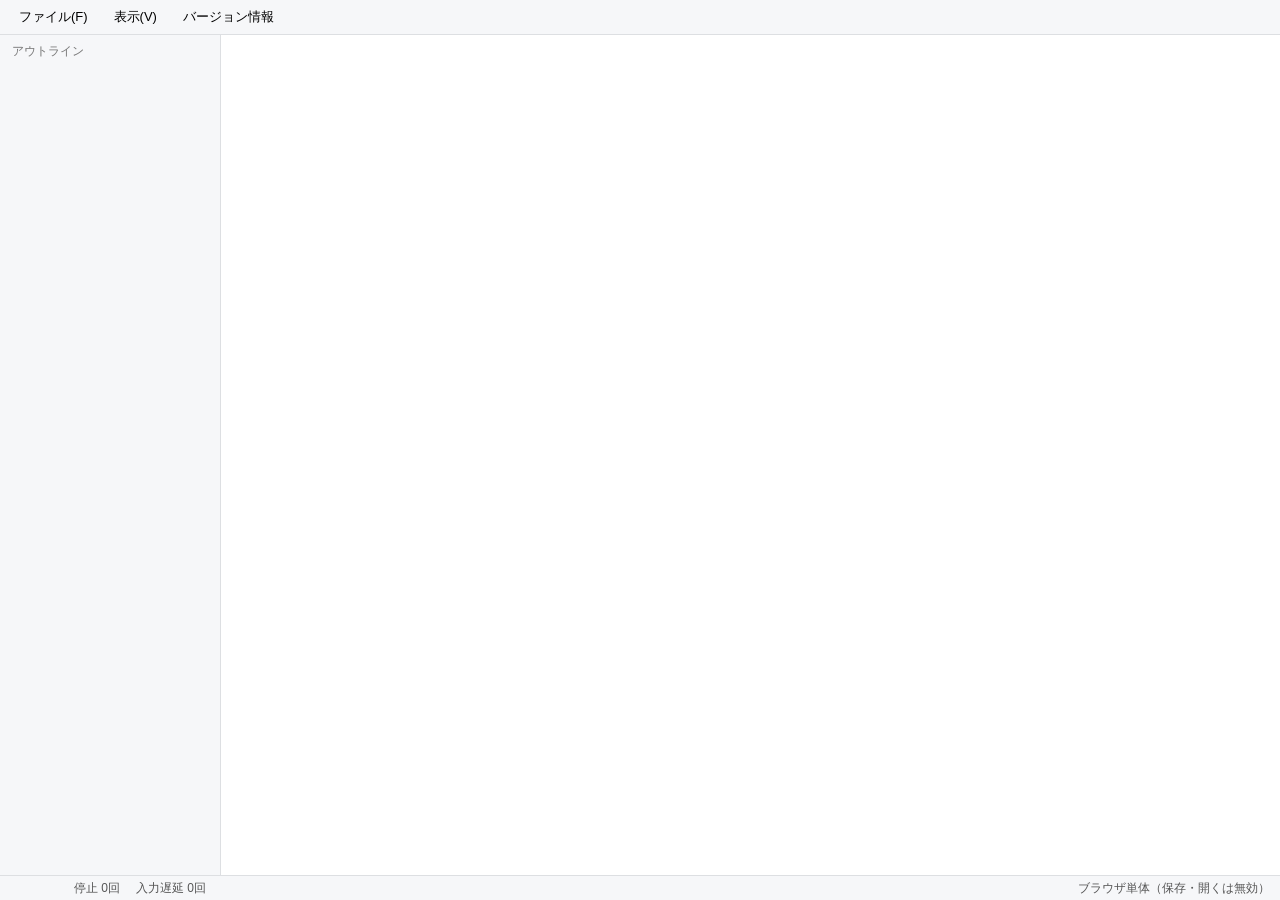
==== web/index.html @ 96186562 "プロジェクト ファイルを追加します。" ====
<!doctype html>
<html lang="ja">
<head>
  <meta charset="utf-8" />
  <meta name="viewport" content="width=device-width, initial-scale=1" />
  <title>無題</title>
  <link rel="stylesheet" href="./app.css" />
</head>
<body>
  <div id="app">
    <header id="menubar">
      <!-- メニューの項目は main.js の MENUS（ファイル：新規・開く・保存・名前を付けて保存、
           表示：アウトライン・ステータスバーの表示の切り替え） -->
      <button id="menu-file" title="ファイル (Alt+F)">ファイル(F)</button>
      <button id="menu-view" title="表示 (Alt+V)">表示(V)</button>
      <!--<span class="sep"></span>-->
      <button data-cmd="about" title="バージョン情報">バージョン情報</button>
    </header>
    <main id="body">
      <nav id="outline" aria-label="アウトライン"><div class="pane-title">アウトライン</div><ul id="outline-list"></ul></nav>
      <div id="splitter" title="ドラッグで幅を変更（ダブルクリックで元の幅に戻す）"></div>
      <section id="editor-wrap"><div id="doc"></div></section>
    </main>
    <footer id="statusbar">
      <span id="status-dirty"></span>
      <!-- 停止・入力遅延の回数は、Debug ビルドの時だけ表示する（main.js の startStallMonitor） -->
      <span id="status-stall" class="debug-only" title="画面の処理が200ms以上止まった回数（IMEフリーズ検証用）">停止 0回</span>
      <span id="status-lag" class="debug-only" title="キー入力が画面に届くまで200ms以上かかった回数（IMEフリーズ検証用）">入力遅延 0回</span>
      <span id="status-link"></span>
      <span id="status-host"></span>
    </footer>
  </div>
  <script type="module" src="./js/main.js"></script>
</body>
</html>
---- web/app.css ----
/* mdew：画面全体のレイアウトと、mde に近い見た目 */
/* ===== フォント・文字の大きさ（ここを書き換えて試せます） =====
   フォントは左から順に、PC に入っているものが使われます（日本語が無いフォントの場合、日本語の文字だけ
   次のフォントで表示されます）。フォント名に空白を含む場合は ' ' で囲みます。 */
/* オリジナルスタイル
:root {
  --ui-font: 'Yu Gothic UI', 'Meiryo UI', 'Segoe UI', sans-serif;
  --doc-font: 'Yu Gothic UI', 'Yu Gothic', 'Meiryo', 'Segoe UI', sans-serif;
  --doc-font-size: 16px;
  --doc-line-height: 1.75;
  --code-font: Consolas, 'Yu Gothic UI', monospace;
  --code-font-size: 0.92em;
  --code-block-font-size: 14px;
  --code-block-line-height: 1.5;
  --line: #dddfe2;
  --pane-bg: #f6f7f9;
  --code-bg: #ece8dc;
  --code-block-bg: #ece8dc;
  --code-border: transparent;
  --code-text: #333333;
  --text: #1c1c1c;
}
*/
/* Typoraスタイル */
:root {
  --ui-font: 'Yu Gothic UI', 'Meiryo UI', 'Segoe UI', sans-serif;
  --doc-font: 'Meiryo', 'Yu Gothic', sans-serif;
  --doc-font-size: 16px;
  --doc-line-height: 1.75;
  --code-font: Consolas, 'Meiryo', monospace;
  --code-font-size: 0.92em;
  --code-block-font-size: 14px;
  --code-block-line-height: 1.5;
  --line: #dddfe2;
  --pane-bg: #f6f7f9;
  --code-bg: #f3f4f4;
  --code-block-bg: #f3f4f4;
  --code-border: #e7eaed;
  --text: #1c1c1c;
}

html, body { height: 100%; margin: 0; }
body { font-family: var(--ui-font); background: #ffffff; color: var(--text); }
#app { display: flex; flex-direction: column; height: 100vh; }

#menubar {
  display: flex; align-items: center; gap: 4px;
  padding: 4px 8px; border-bottom: 1px solid var(--line); background: var(--pane-bg);
  font-size: 13px;
}
#menubar button {
  font: inherit; padding: 3px 10px; border: 1px solid transparent; border-radius: 4px;
  background: transparent; cursor: pointer;
}
#menubar button:hover { background: #e6e8eb; border-color: var(--line); }
#menubar .sep { width: 1px; height: 18px; background: var(--line); margin: 0 6px; }

#body { flex: 1; display: flex; min-height: 0; }
#outline {
  width: 220px; flex: none; overflow: auto; border-right: 1px solid var(--line);
  background: var(--pane-bg); font-size: 13px;
}
body.no-outline #outline { display: none; } /* メニュー「表示」→「アウトラインを表示」で切り替え */
.pane-title { padding: 8px 12px 4px; color: #777; font-size: 12px; }
#outline-list { list-style: none; margin: 0; padding: 0 0 12px; }
#outline-list li { padding: 3px 12px; cursor: pointer; white-space: nowrap; overflow: hidden; text-overflow: ellipsis; }
#outline-list li:hover { background: #e6e8eb; }
#outline-list .lv2 { padding-left: 24px; }
#outline-list .lv3 { padding-left: 36px; }
#outline-list .lv4, #outline-list .lv5, #outline-list .lv6 { padding-left: 48px; }

#editor-wrap { flex: 1; overflow: auto; }

/* ===== 文書の見た目 ===== */
#doc {
  max-width: 980px; margin: 0 auto; padding: 24px 48px 120px;
  font-family: var(--doc-font); font-size: var(--doc-font-size); line-height: var(--doc-line-height); outline: none;
  word-wrap: break-word;
}
#doc > :first-child { margin-top: 0; }
#doc p { margin: 0 0 0.8em; }
/* 見出しの大きさは本文の文字の大きさ（--doc-font-size）に対する比率 */
#doc h1, #doc h2, #doc h3, #doc h4, #doc h5, #doc h6 { line-height: 1.4; margin: 1.2em 0 0.6em; font-weight: 700; }
#doc h1 { font-size: 1.875em; border-bottom: 1px solid #b4b4b4; padding-bottom: 4px; }
#doc h2 { font-size: 1.5em; border-bottom: 1px solid #b4b4b4; padding-bottom: 4px; }
#doc h3 { font-size: 1.25em; }
#doc h4 { font-size: 1.0625em; }
#doc h5, #doc h6 { font-size: 1em; }
#doc ul, #doc ol { margin: 0 0 0.8em; padding-left: 1.8em; }
#doc li > ul, #doc li > ol { margin-bottom: 0; }
#doc ul { list-style-type: disc; }
#doc ul ul { list-style-type: circle; }
#doc ul ul ul { list-style-type: square; }
/* チェックボックスは箇条書きの記号と同じ位置（項目の左側）に置き、文字の位置・入れ子の字下げ幅を
   通常の箇条書きと揃える */
#doc li.task { list-style: none; position: relative; }
#doc li.task > input[type=checkbox] {
  position: absolute; left: -1.35em; top: 0.48em; margin: 0; width: 0.85em; height: 0.85em; cursor: pointer;
}
#doc blockquote { margin: 0 0 0.8em; padding: 0 1em; border-left: 4px solid #d0d7de; color: #555; }
#doc blockquote > :last-child { margin-bottom: 0; }
#doc hr { border: none; border-top: 2px solid #d0d7de; margin: 1.2em 0; }
#doc code {
  font-family: var(--code-font); font-size: var(--code-font-size); color: var(--code-text);
  background: var(--code-bg); border: 1px solid var(--code-border); border-radius: 3px; padding: 1px 4px 0;
}
#doc pre {
  font-family: var(--code-font); font-size: var(--code-block-font-size); line-height: var(--code-block-line-height);
  color: var(--code-text); background: var(--code-block-bg); border: 1px solid var(--code-border); border-radius: 3px;
  padding: 8px 16px; margin: 0 0 0.8em; white-space: pre-wrap;
}
#doc pre code { background: none; border: none; padding: 0; font-size: inherit; }
#doc pre[data-info]:not([data-info=""])::before {
  content: attr(data-info); display: block; float: right; color: #999; font-size: 12px; user-select: none;
}
#doc .md-raw {
  font-family: var(--code-font); white-space: pre-wrap; color: #777; font-size: 14px;
  margin: 0 0 0.8em; padding: 2px 6px; border-left: 3px solid #e3e3e3;
}
#doc table { border-collapse: collapse; margin: 0 0 0.8em; }
#doc th, #doc td { border: 1px solid #c8ccd1; padding: 4px 10px; min-width: 3em; vertical-align: top; }
#doc th { background: #f1f3f5; }
#doc img { max-width: 100%; vertical-align: bottom; }
#doc a { color: #0b62c4; text-decoration: underline; cursor: pointer; } /* リンクはクリックで開く */
#doc mark { background: #fff3a3; }

#statusbar {
  display: flex; gap: 16px; padding: 3px 10px; border-top: 1px solid var(--line);
  background: var(--pane-bg); font-size: 12px; color: #555;
  line-height: 18px; min-height: 18px; /* 表示する文字が無い時も高さを変えない */
}
body.no-statusbar #statusbar { display: none; } /* メニュー「表示」→「ステータスバーを表示」で切り替え */
#status-dirty { color: #c0392b; min-width: 4em; }
#status-host { margin-left: auto; }
#status-link { color: #0b62c4; overflow: hidden; text-overflow: ellipsis; white-space: nowrap; min-width: 0; }
/* Debug ビルドの時だけ表示する部分（停止・入力遅延の回数。ホストから init で debug が届くと body に debug を付ける） */
.debug-only { display: none; }
body.debug .debug-only { display: inline; }

/* 右クリックのメニュー・「ファイル」のメニュー */
.md-menu {
  position: fixed; z-index: 100; min-width: 160px; padding: 4px 0;
  background: #ffffff; border: 1px solid #c8ccd1; border-radius: 6px;
  box-shadow: 0 4px 16px rgba(0, 0, 0, 0.15); font-family: var(--ui-font); font-size: 13px;
}
.md-menu button {
  display: flex; align-items: center; width: 100%; padding: 5px 16px 5px 6px; border: none; background: none;
  text-align: left; font: inherit; color: var(--text); cursor: pointer; white-space: nowrap;
}
.md-menu button .check { width: 18px; flex: none; text-align: center; color: #0b62c4; }
.md-menu button .key { margin-left: auto; padding-left: 28px; color: #888; font-size: 12px; }
.md-menu button:disabled .key { color: #bbb; }
.md-menu button:hover:not(:disabled) { background: #e8f0fe; }
.md-menu button:disabled { color: #aaa; cursor: default; }
.md-menu hr { border: none; border-top: 1px solid #e3e5e8; margin: 4px 0; }
.md-menu .heading { padding: 4px 16px 2px 10px; color: #888; font-size: 12px; cursor: default; } /* 選べない見出し */

/* アウトラインとの境界（ドラッグで幅を変更、ダブルクリックで既定の幅に戻す） */
#splitter { width: 6px; margin-left: -3px; margin-right: -3px; flex: none; cursor: col-resize; position: relative; z-index: 2; }
#splitter:hover, body.resizing #splitter { background: rgba(11, 98, 196, 0.25); }
body.no-outline #splitter { display: none; }
body.resizing { cursor: col-resize; user-select: none; }
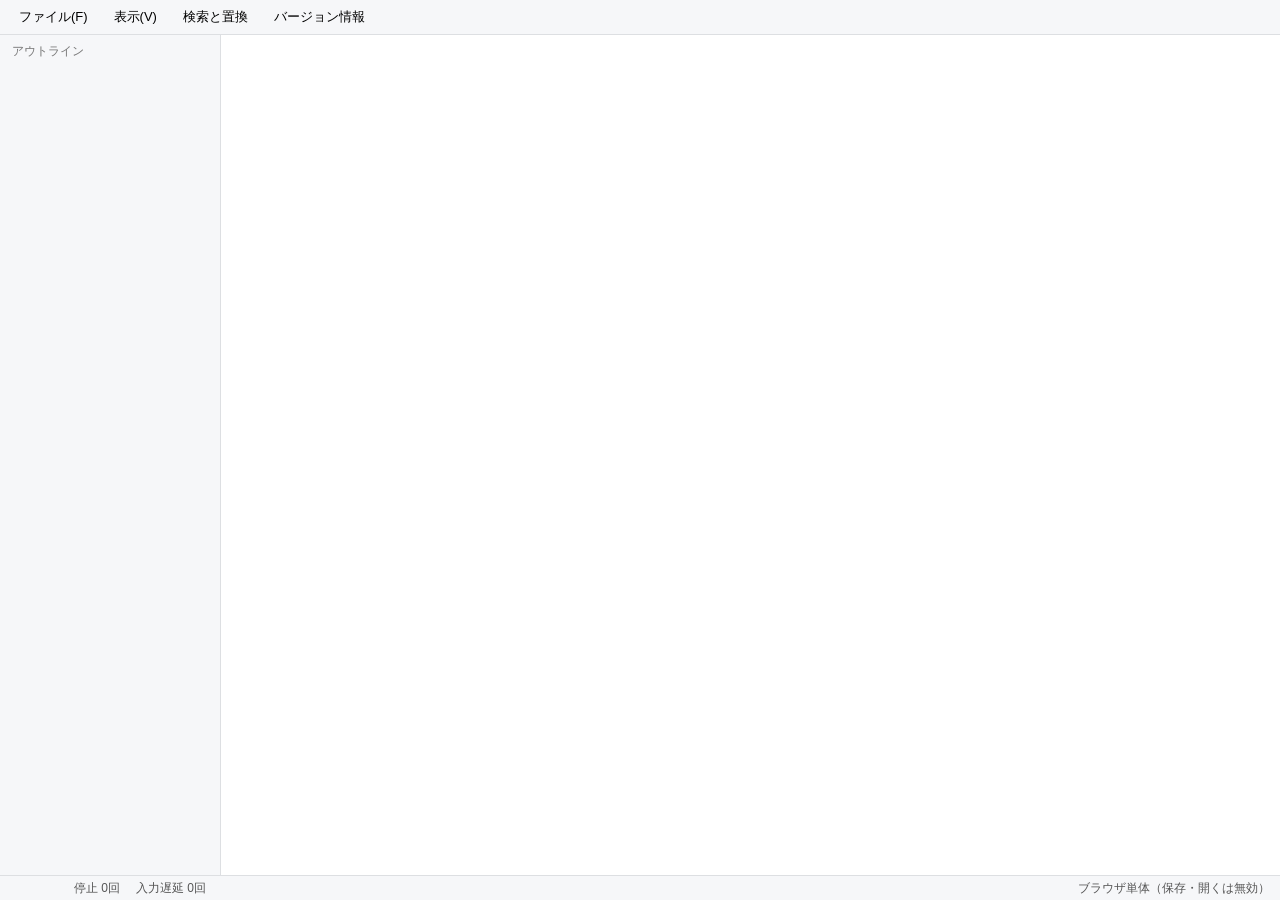
==== commit 2284609e: "フォルダビュー 検索と置換 ソースモード 段落中の改行メニュー ステータスバーの表示非表示" ====
--- a/web/index.html
+++ b/web/index.html
@@ -13,13 +13,25 @@
            表示：アウトライン・ステータスバーの表示の切り替え） -->
       <button id="menu-file" title="ファイル (Alt+F)">ファイル(F)</button>
       <button id="menu-view" title="表示 (Alt+V)">表示(V)</button>
+      <button data-cmd="find" title="検索と置換 (Ctrl+F)">検索と置換</button>
       <!--<span class="sep"></span>-->
       <button data-cmd="about" title="バージョン情報">バージョン情報</button>
     </header>
     <main id="body">
+      <!-- フォルダビュー（「ファイル」→「フォルダを開く...」で開いた時だけ表示する。main.js・folder.js） -->
+      <nav id="folder" aria-label="フォルダ">
+        <div class="pane-header"><span id="folder-title" class="pane-title">フォルダ</span>
+          <button id="folder-reopen" title="別のフォルダを開く">…</button></div>
+        <ul id="folder-tree"></ul>
+      </nav>
+      <div id="folder-splitter" title="ドラッグで幅を変更（ダブルクリックで元の幅に戻す）"></div>
       <nav id="outline" aria-label="アウトライン"><div class="pane-title">アウトライン</div><ul id="outline-list"></ul></nav>
       <div id="splitter" title="ドラッグで幅を変更（ダブルクリックで元の幅に戻す）"></div>
-      <section id="editor-wrap"><div id="doc"></div></section>
+      <section id="editor-wrap"><div id="doc"></div>
+        <!-- ソースモード（「表示」→「ソースモード」）：Markdown のソースを直接編集する入力欄と、その後ろに重ねて
+             検索の色・行の位置に使う要素（main.js の setSourceMode） -->
+        <div id="source-wrap"><div id="source-backdrop" aria-hidden="true"></div><textarea id="source" spellcheck="false" aria-label="Markdown のソース"></textarea></div>
+      </section>
     </main>
     <footer id="statusbar">
       <span id="status-dirty"></span>
@@ -30,6 +42,40 @@
       <span id="status-host"></span>
     </footer>
   </div>
+  <!-- 検索と置換（Ctrl+F・メニューバーの「検索と置換」。find.js） -->
+  <div id="find-panel" role="dialog" aria-label="検索と置換" hidden>
+    <div id="find-header"><span>検索と置換</span><button id="find-close" title="閉じる (Esc)">×</button></div>
+    <div class="find-body">
+      <label for="find-query">検索する文字列</label>
+      <input id="find-query" type="text" spellcheck="false" autocomplete="off" />
+      <details id="find-replace-box">
+        <summary>置換後の文字列</summary>
+        <input id="find-replacement" type="text" spellcheck="false" autocomplete="off" />
+      </details>
+      <div class="find-row"><span class="find-label">対象範囲</span>
+        <label><input type="radio" name="find-scope" id="find-scope-file" checked />現在のファイル</label>
+        <label><input type="radio" name="find-scope" id="find-scope-folder" />フォルダ全体（サブフォルダ含む）</label>
+      </div>
+      <div class="find-row">
+        <label><input type="checkbox" id="find-case" />大文字・小文字を区別する</label>
+        <label><input type="checkbox" id="find-regex" />正規表現を使用する</label>
+      </div>
+      <div class="find-buttons">
+        <button id="find-prev">前を検索</button><button id="find-next">次を検索</button><button id="find-all" class="default">すべて検索</button>
+        <button id="find-step-replace" hidden>1件ずつ置換…</button><button id="find-replace-all" hidden>すべて置換</button>
+      </div>
+      <div id="find-status"></div>
+      <ul id="find-results" hidden></ul>
+      <div id="find-step" hidden>
+        <div id="find-step-file"></div>
+        <div id="find-step-context"></div>
+        <div class="find-buttons">
+          <button id="find-step-do">置換</button><button id="find-step-skip">スキップ</button>
+          <button id="find-step-rest">残りをすべて置換</button><button id="find-step-end">終了</button>
+        </div>
+      </div>
+    </div>
+  </div>
   <script type="module" src="./js/main.js"></script>
 </body>
 </html>
--- a/web/app.css
+++ b/web/app.css
@@ -137,6 +137,95 @@
 .debug-only { display: none; }
 body.debug .debug-only { display: inline; }
 
+/* ソースモード（Markdown のソースを直接編集する。背景の色・余白は mde と同じ）。入力欄（#source）と、
+   その後ろに重ねる要素（#source-backdrop。検索の色・行の位置を測る）は、文字の配置がまったく同じになるようにする */
+#source-wrap { display: none; position: relative; height: 100%; }
+body.source-mode #doc { display: none; }
+body.source-mode #source-wrap { display: block; }
+body.source-mode #editor-wrap { overflow: hidden; }
+#source, #source-backdrop {
+  position: absolute; inset: 0; margin: 0; border: 0; box-sizing: border-box; padding: 32px 40px;
+  font-family: var(--doc-font); font-size: var(--doc-font-size); line-height: 1.6; letter-spacing: normal;
+  white-space: pre-wrap; overflow-wrap: break-word; word-break: normal; tab-size: 4;
+  overflow-x: hidden; overflow-y: scroll;
+}
+#source-backdrop { background: #f0f0f0; color: transparent; pointer-events: none; }
+#source-backdrop mark { color: transparent; background: #ffe166; }
+#source-backdrop mark.current { background: #ffa54d; }
+#source { background: transparent; color: #000000; resize: none; outline: none; }
+
+/* フォルダビュー（「フォルダを開く...」で開いた時だけ表示。行の色は mde と同じ） */
+#folder {
+  display: none; width: 200px; flex: none; overflow: auto; border-right: 1px solid var(--line);
+  background: var(--pane-bg); font-size: 13px;
+}
+#folder-splitter { display: none; }
+body.folder-open #folder { display: block; }
+body.folder-open #folder-splitter { display: block; }
+body.folder-open.no-folderpane #folder, body.folder-open.no-folderpane #folder-splitter { display: none; }
+#folder .pane-header { display: flex; align-items: center; padding-right: 6px; }
+#folder .pane-header .pane-title { flex: 1; overflow: hidden; text-overflow: ellipsis; white-space: nowrap; }
+#folder-reopen {
+  font: inherit; padding: 0 6px; border: 1px solid transparent; border-radius: 4px; background: transparent; cursor: pointer;
+}
+#folder-reopen:hover { background: #e6e8eb; border-color: var(--line); }
+#folder-tree, #folder-tree ul { list-style: none; margin: 0; padding: 0; }
+#folder-tree { padding-bottom: 12px; }
+#folder-tree .row {
+  white-space: nowrap; cursor: pointer; padding-top: 2px; padding-bottom: 2px; padding-right: 8px;
+  border: 1px solid transparent;
+}
+#folder-tree .row:hover { background: #e6e8eb; }
+#folder-tree .toggle { display: inline-block; width: 14px; color: #777; font-size: 11px; }
+#folder-tree .row.current { background: #cbe8f6; }
+#folder-tree .row.hit { background: #ffe166; }
+#folder-tree .row.current.hit { border-color: #26a0da; }
+#folder-splitter { width: 6px; margin-left: -3px; margin-right: -3px; flex: none; cursor: col-resize; position: relative; z-index: 2; }
+#folder-splitter:hover, body.resizing #folder-splitter { background: rgba(11, 98, 196, 0.25); }
+
+/* 検索と置換：見つかった箇所の色（黄色）、今の箇所（オレンジ）。mde と同じ色 */
+::highlight(find-all) { background-color: #ffe166; }
+::highlight(find-current) { background-color: #ffa54d; }
+#outline-list li.search-hit { background: #ffe166; }
+#outline-list li.search-current { background: #cbe8f6; }
+#outline-list li.search-hit.search-current { background: #ffe166; outline: 1px solid #26a0da; outline-offset: -1px; }
+
+/* 検索と置換のパネル（右上に重ねて表示。見出しをドラッグして動かせる） */
+#find-panel {
+  position: fixed; top: 40px; right: 24px; z-index: 80; width: 540px; max-width: calc(100vw - 32px);
+  background: #ffffff; border: 1px solid #c8ccd1; border-radius: 6px; box-shadow: 0 6px 24px rgba(0, 0, 0, 0.18);
+  font-family: var(--ui-font); font-size: 13px; color: var(--text);
+}
+#find-panel[hidden] { display: none; }
+#find-header {
+  display: flex; align-items: center; padding: 6px 8px 6px 12px; border-bottom: 1px solid var(--line);
+  background: var(--pane-bg); border-radius: 6px 6px 0 0; cursor: move; user-select: none; font-weight: bold;
+}
+#find-header span { flex: 1; }
+#find-close { font: inherit; border: none; background: transparent; cursor: pointer; padding: 0 6px; font-size: 16px; }
+#find-close:hover { background: #e6e8eb; border-radius: 4px; }
+.find-body { padding: 8px 12px 10px; display: flex; flex-direction: column; gap: 6px; }
+.find-body input[type="text"] { width: 100%; box-sizing: border-box; font-family: Consolas, var(--ui-font); font-size: 13px; padding: 3px 6px; }
+#find-replace-box summary { cursor: pointer; margin-bottom: 4px; }
+.find-row { display: flex; flex-wrap: wrap; gap: 4px 14px; align-items: center; }
+.find-row label { display: inline-flex; align-items: center; gap: 3px; }
+.find-label { color: #555; }
+.find-buttons { display: flex; flex-wrap: wrap; gap: 6px; }
+.find-buttons button { font: inherit; padding: 3px 12px; }
+.find-buttons button.default { font-weight: bold; }
+#find-status { color: #666; font-size: 12px; min-height: 1.2em; white-space: pre-wrap; }
+#find-results {
+  list-style: none; margin: 0; padding: 0; max-height: 300px; overflow: auto; border: 1px solid var(--line);
+  font-family: Consolas, var(--ui-font); font-size: 12px;
+}
+#find-results li { padding: 2px 6px; cursor: default; white-space: nowrap; overflow: hidden; text-overflow: ellipsis; }
+#find-results li:hover { background: #e8f0fe; }
+#find-results li.selected { background: #cbe8f6; }
+#find-step { background: #eef4fb; border: 1px solid #c8dcf0; border-radius: 4px; padding: 6px 8px; display: flex; flex-direction: column; gap: 4px; }
+#find-step[hidden] { display: none; }
+#find-step-file { font-weight: bold; }
+#find-step-context { font-family: Consolas, var(--ui-font); font-size: 12px; white-space: pre-wrap; word-break: break-all; }
+
 /* 右クリックのメニュー・「ファイル」のメニュー */
 .md-menu {
   position: fixed; z-index: 100; min-width: 160px; padding: 4px 0;
